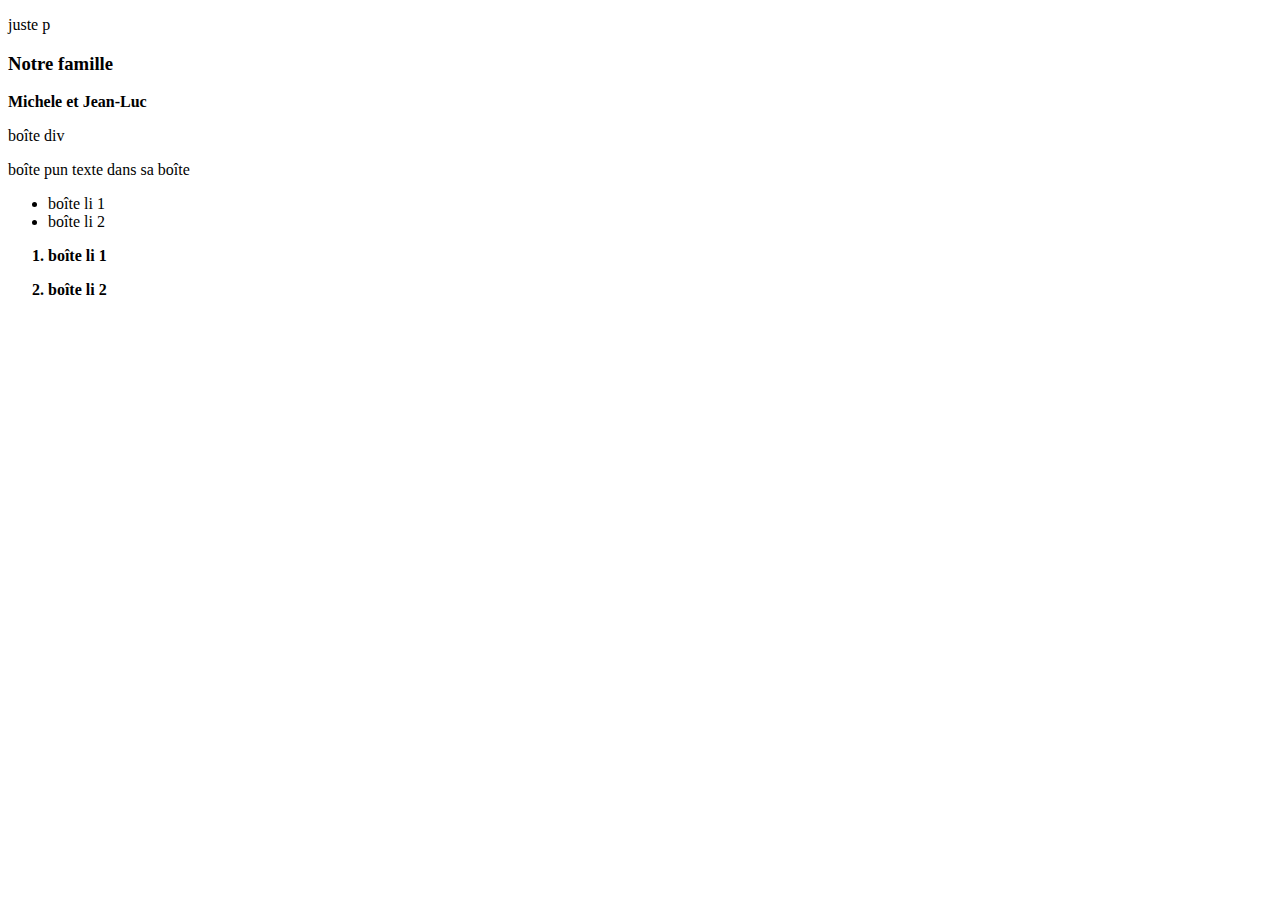
==== exo21112022.html @ 647a8754 "exercice du 21/11/2022 sélection et classes de style" ====
<!DOCTYPE html>    
<html lang="fr">
  <head>
    <meta charset="UTF-8">
    <meta name="viewport" content="width=device-width, initial-scale=1.0">
    <link rel="stylesheet" href="./exo21112022.css">
  <title>Test div * p</title>
</head>
<body>
    <p>juste p</p>
<div id="ma_famille">
    <h3>Notre famille</h3>
    <strong><p>Michele et Jean-Luc</p></strong>
  </div>
  <div class="c1">
    boîte div
    <p>boîte p<span>un texte
dans sa boîte</span>
    </p>
    <ul>
      <li>boîte li 1</li>
      <li>boîte li 2</li>
</ul></div>
<div>
    <ol>
     <strong>
        <li><p>boîte li 1</p></li>
        <li><p>boîte li 2</p></li>
    </strong>
    </ol>
</div>
  </body>
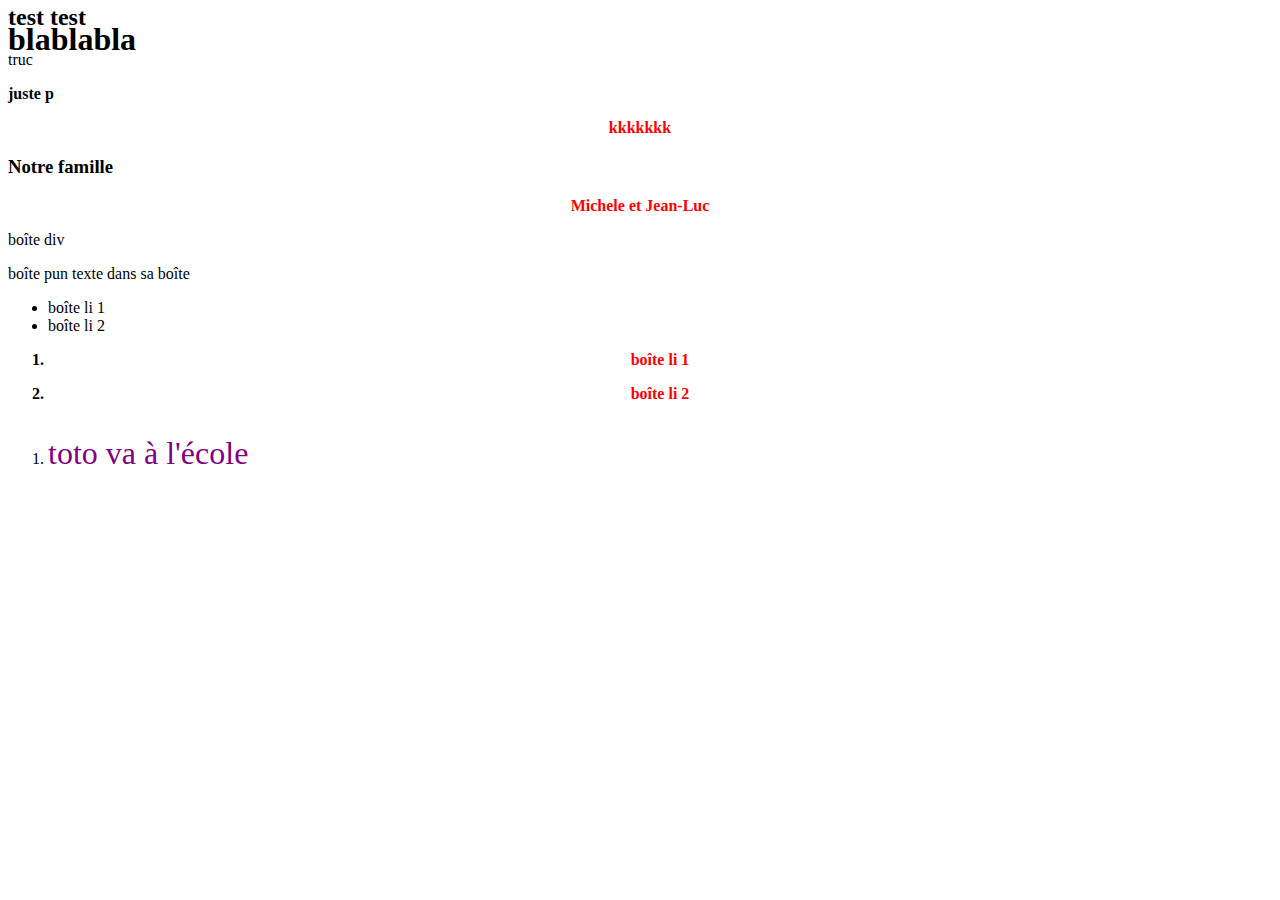
==== commit 229d9d94: "à jour" ====
--- a/exo21112022.html
+++ b/exo21112022.html
@@ -7,26 +7,35 @@
   <title>Test div * p</title>
 </head>
 <body>
-    <p>juste p</p>
+    <h1 class="opener">blablabla</h1>
+    <h2>test test</h2>
+    <p>truc</p>
+    <strong>
+    <p>juste p</p></strong>
 <div id="ma_famille">
+    <strong><p>kkkkkkk</p></strong>
     <h3>Notre famille</h3>
     <strong><p>Michele et Jean-Luc</p></strong>
   </div>
   <div class="c1">
     boîte div
-    <p>boîte p<span>un texte
-dans sa boîte</span>
+    <p>boîte p<span>un texte dans sa boîte</span>
     </p>
     <ul>
       <li>boîte li 1</li>
       <li>boîte li 2</li>
 </ul></div>
 <div>
+    <strong>
     <ol>
-     <strong>
         <li><p>boîte li 1</p></li>
         <li><p>boîte li 2</p></li>
-    </strong>
     </ol>
+</strong>
 </div>
+<ol class="menu">
+    <li>
+        <p class="sel">toto va à l'école</p>
+    </li>
+   </ol>
   </body>--- a/exo21112022.css
+++ b/exo21112022.css
@@ -0,0 +1,17 @@
+div * p {
+    color: red;
+    text-align: center;
+}
+= les contenus des balises p qui sont elles mêmes dans n'importe quelles balises (= qui doivent l'être)
+qui sont elles mêmes dans des balises div s'afficheront en rouge. P doit être dans une balise X avant d'être dans une balise div.
+
+div * li {
+    color: green;
+}
+.menu li .sel {
+    font-size : 24pt;
+    color: purple;
+    }
+h1 + h2 { margin-top: -5mm }
+h1.opener + h2 { margin-top: -20mm }
+h2 + p { margin-top:0.8em }